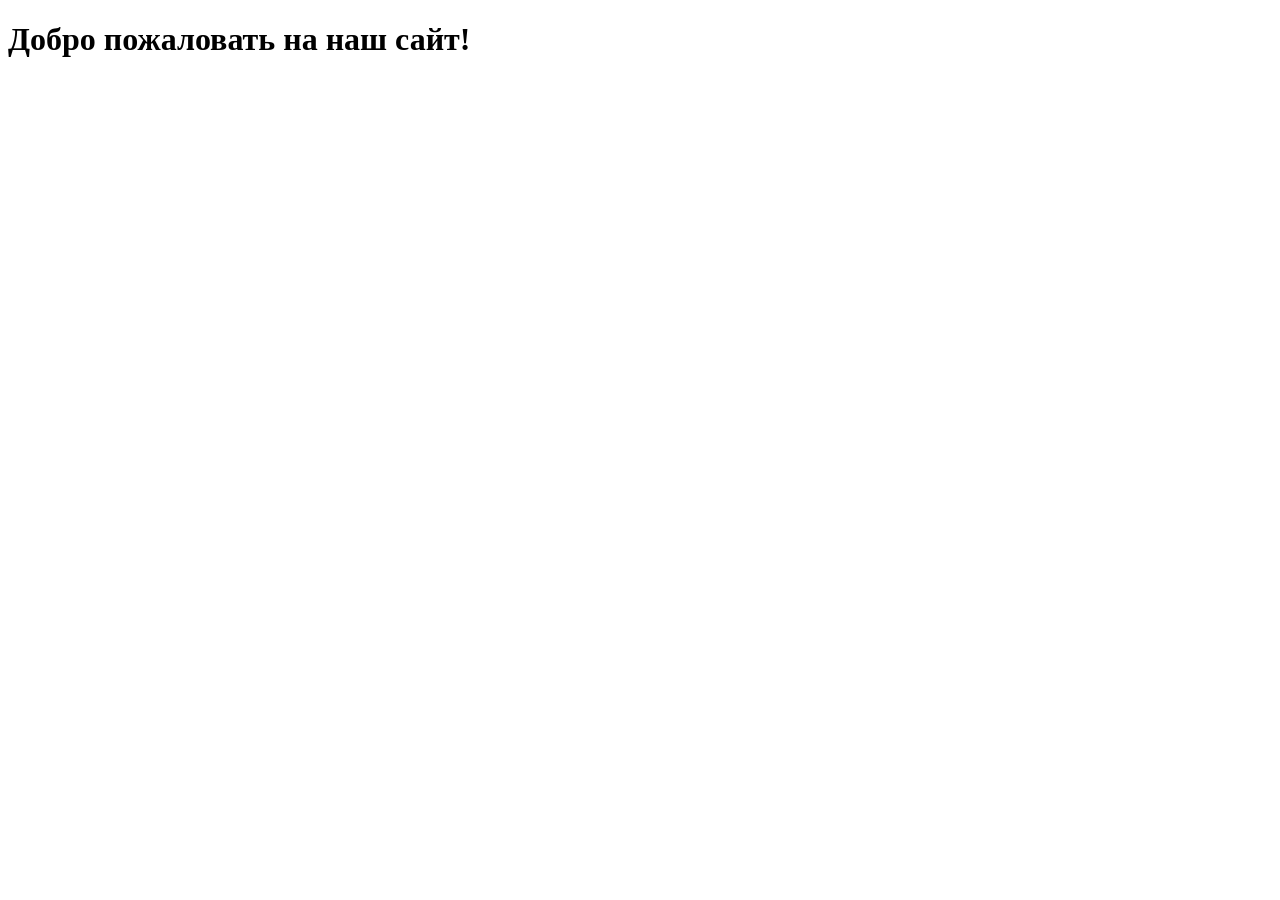
==== app/templates/index.html @ ea2120f1 "Создание сайта" ====
<!DOCTYPE html>
<html lang="en">
<head>
    <meta charset="UTF-8">
    <meta name="viewport" content="width=device-width, initial-scale=1.0">
    <link rel="stylesheet" href= "{{url_for ('static', filename = 'style.css')}}"">
    <title>Iron Mind💪</title>
</head>
<body>
    <h1>Добро пожаловать на наш сайт!</h1>
</body>
</html>
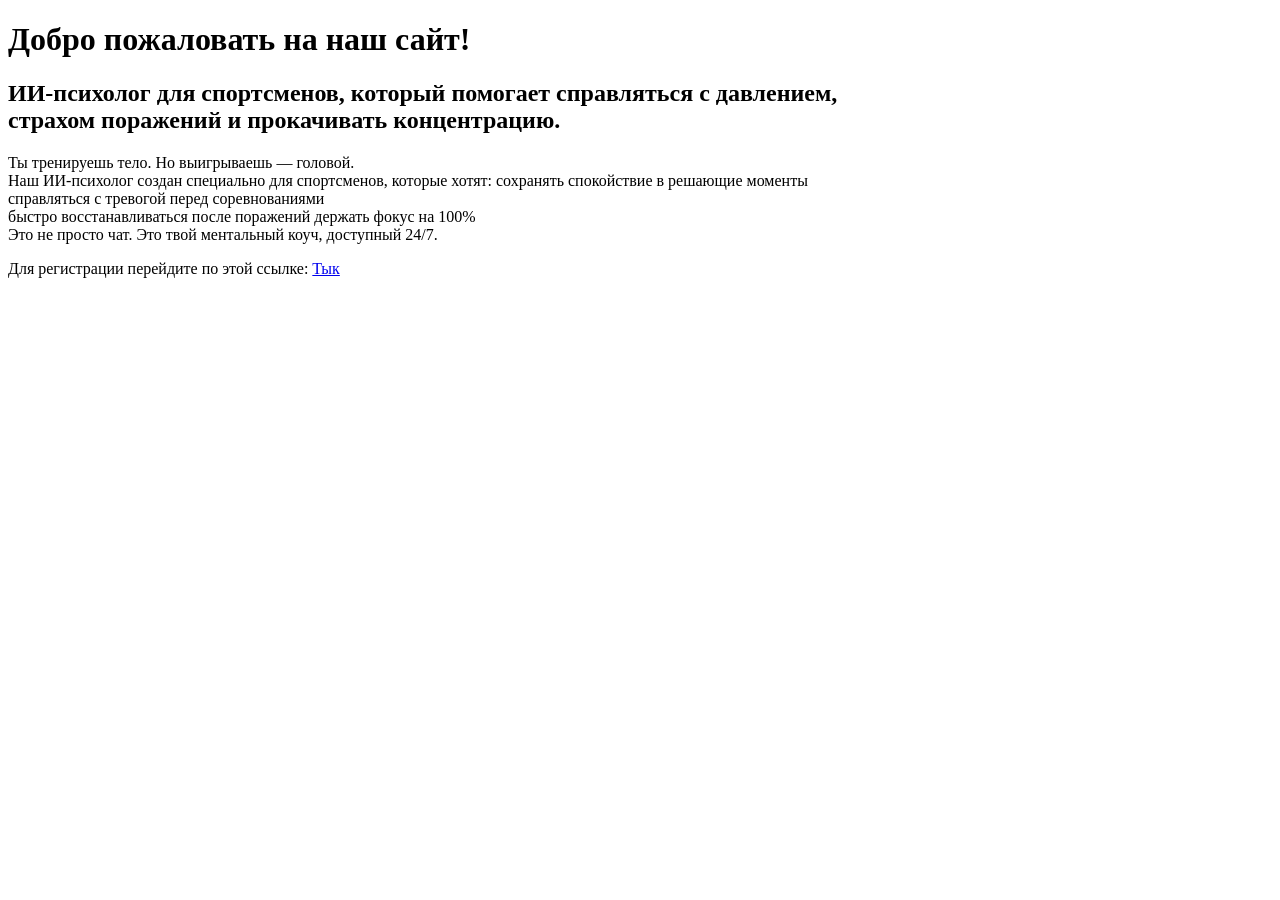
==== commit eeafbb92: "улучшение сайта" ====
--- a/app/templates/index.html
+++ b/app/templates/index.html
@@ -8,5 +8,21 @@
 </head>
 <body>
     <h1>Добро пожаловать на наш сайт!</h1>
+    <h2>ИИ-психолог для спортсменов, который помогает справляться с давлением, <br>страхом поражений и прокачивать концентрацию.</h2>
+    <article>
+        Ты тренируешь тело.
+        Но выигрываешь — головой.
+        <br>
+        Наш ИИ-психолог создан специально для спортсменов, которые хотят:
+        сохранять спокойствие в решающие моменты
+        <br>
+        справляться с тревогой перед соревнованиями
+        <br>
+        быстро восстанавливаться после поражений
+        держать фокус на 100%
+        <br>
+        Это не просто чат. Это твой ментальный коуч, доступный 24/7.
+    </article>
+    <p>Для регистрации перейдите по этой ссылке: <a href="/registration">Тык</a></p>
 </body>
 </html>
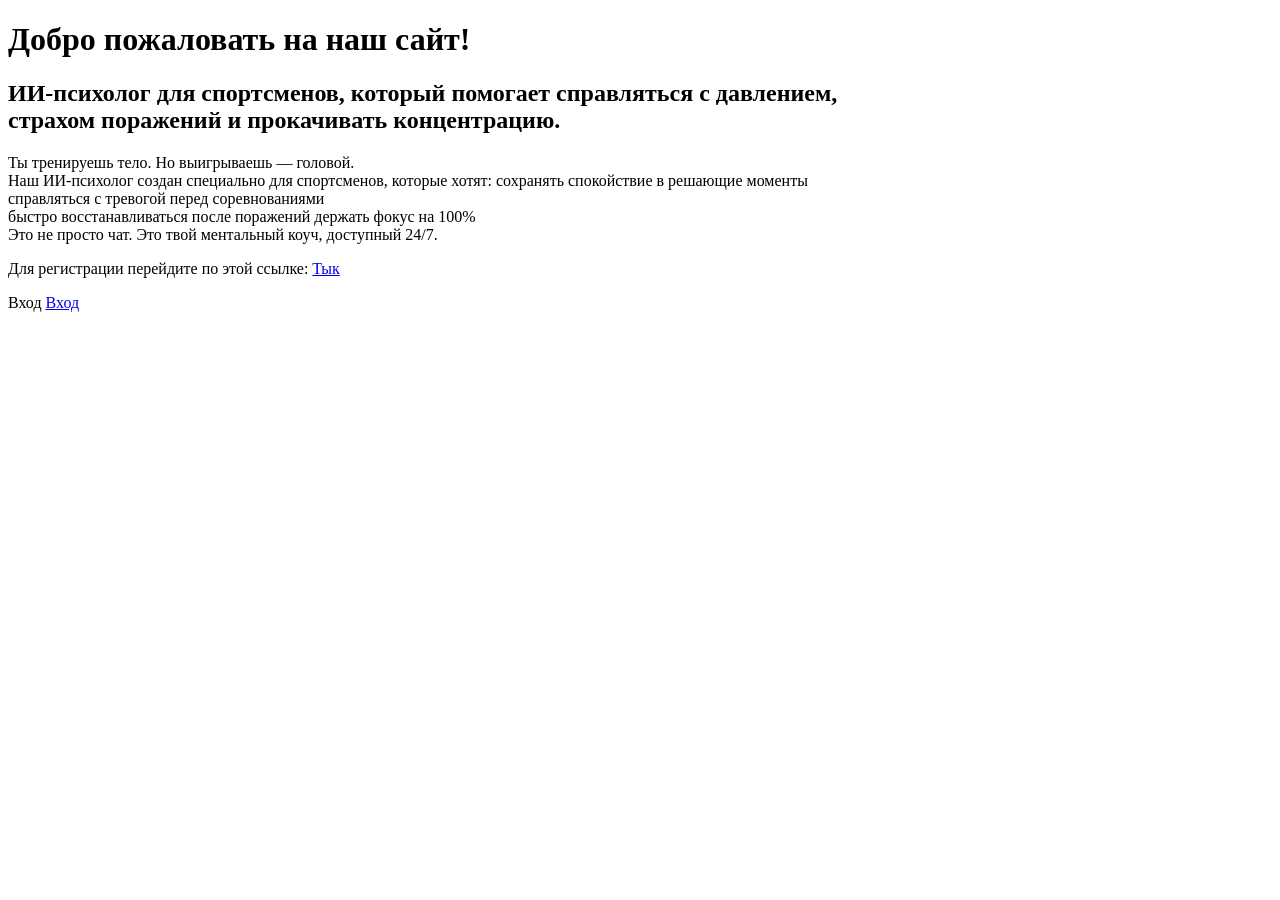
==== commit 86fd7db7: "Добавление авторизации простой" ====
--- a/app/templates/index.html
+++ b/app/templates/index.html
@@ -3,7 +3,7 @@
 <head>
     <meta charset="UTF-8">
     <meta name="viewport" content="width=device-width, initial-scale=1.0">
-    <link rel="stylesheet" href= "{{url_for ('static', filename = 'style.css')}}"">
+    <link rel="stylesheet" href= "{{url_for ('static', filename = 'style.css')}}">
     <title>Iron Mind💪</title>
 </head>
 <body>
@@ -23,6 +23,11 @@
         <br>
         Это не просто чат. Это твой ментальный коуч, доступный 24/7.
     </article>
-    <p>Для регистрации перейдите по этой ссылке: <a href="/registration">Тык</a></p>
+
+    <article>
+
+        <p>Для регистрации перейдите по этой ссылке: <a href="/registration">Тык</a></p>
+        <p>Вход <a href="/admit">Вход</a></p>
+    </article>
 </body>
 </html>
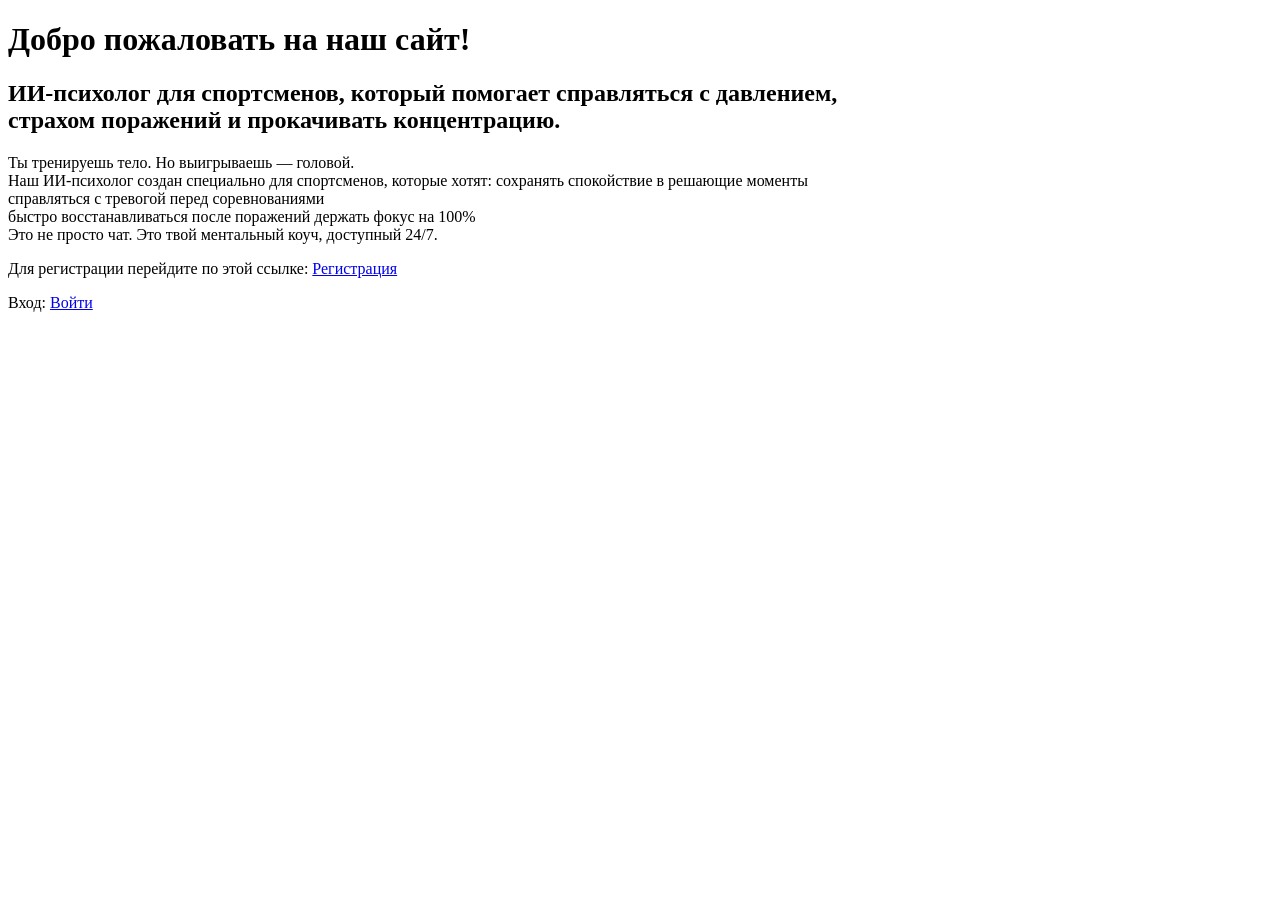
==== commit e4d0bad0: "Стили и шаблоны, зависимости Pipfile; без секретов в репозитории Made-with: Cursor" ====
--- a/app/templates/index.html
+++ b/app/templates/index.html
@@ -26,8 +26,8 @@
 
     <article>
 
-        <p>Для регистрации перейдите по этой ссылке: <a href="/registration">Тык</a></p>
-        <p>Вход <a href="/admit">Вход</a></p>
+        <p>Для регистрации перейдите по этой ссылке: <a href="/registration">Регистрация</a></p>
+        <p>Вход: <a href="/admit">Войти</a></p>
     </article>
 </body>
 </html>
